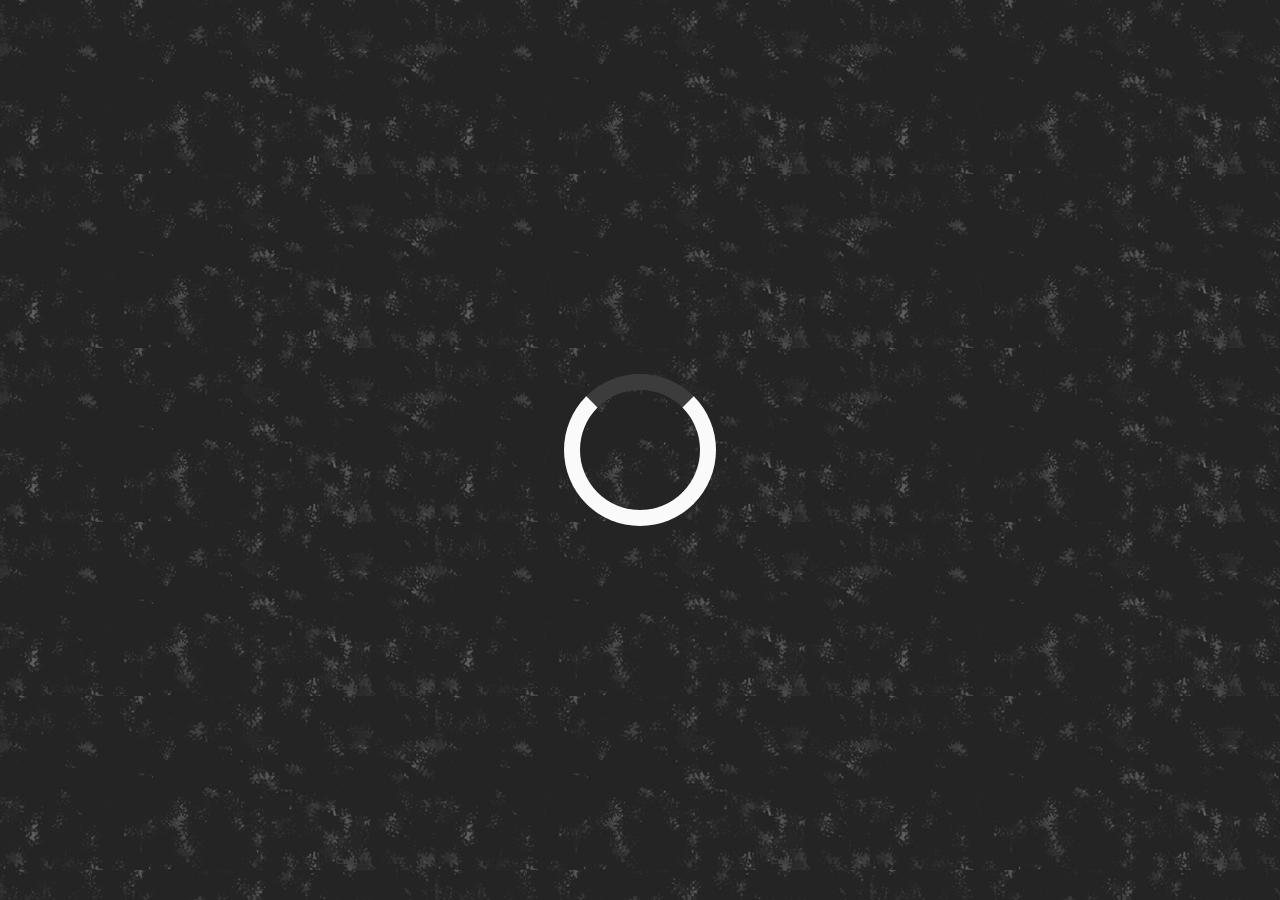
==== pages/about/about.html @ f951df18 "initial commit" ====
<!DOCTYPE html>
<html lang="en">


<head>

	   <link id = "web_icon_id" rel='icon' type='image/png' href=''/>
	   <title id = "page_title_id"></title>
	  
	  <meta charset="utf-8"/>
	  <meta name="viewport" content="width=device-width, initial-scale=1"/>
	  
      <link rel="stylesheet" href="../../index.css"/>
      <link rel="stylesheet" href="../../components/footer/footer.css"/>
	  <link rel="stylesheet" href="../../components/header/header.css"/>
	  <link rel="stylesheet" href="../../components/loader/loader.css"/>
  
      <script src="../../images/imageSources.js" type="text/javascript"></script>
      <script src="../../index.js" type="text/javascript"></script>
      <script src="about.js" type="text/javascript"></script>
      <script src = "../../components/footer/footer.js"></script>
	  <script src = "../../components/header/header.js"></script>
	  <script src = "../../components/loader/loader.js"></script>
	
  
</head>

<body>
<div id = "loading_id">
    <script>
        showLoading("loading_id");
        showLoadingTime("loading_id");
     </script>
</div>
<div id = "header_id">
	<script>setupHeader(
				      "header_id",
					  "Know more about us",
					  "../../"
				 )
	</script>
</div>
<div class = "content_area">

</div>
<!--footer-->
<div id = "footer_id">
	<script>setupFooter("footer_id","../")</script>
</div>	
	
	
</body>


</html>
---- index.css ----
:root{
    --light_color: rgb(250,250,250);
    --dark_grey: rgb(60,60,60);
  	--dark_grey_accent: rgb(40,40,40);
    --light_grey: rgb(190,190,190);
    --grey: grey;
    --dark_blue: rgb(0,0,150);
    --light_blue: rgb(64, 225, 247);
}
/* customize scrol bar */
::-webkit-scrollbar {
    width: 20px;
  }
  
  /* Track */
  ::-webkit-scrollbar-track {
    box-shadow: inset 0 0 5px var(--grey); 
    border-radius: 5px;
  }
   
  /* Handle */
  ::-webkit-scrollbar-thumb {
    background: var(--dark_grey);
    border-radius: 5px;
  }
  
  /* Handle on hover */
  ::-webkit-scrollbar-thumb:hover {
    background: var(--dark_grey_accent);
  }
  
body{
    background-image: url(images/website_background.png);
    font-family: Arial, Helvetica, sans-serif;
    margin: 0;
}

.content_area{
  margin-top: 250px;
  margin-bottom: 20px;
}

.home_page{
  width:100%;
  float: left;
}

.index_body{
  background-image: url(images/home_page.png);
}

.home_page_container{
  width: 90%;
  float: left;
  margin-left: 5%;
  margin-right: 5%;
  border-radius: 10px;
  background-color: rgba(0,0,200,0.4);
  top: 1%;
  position: absolute;
}

.home_page_tabs_container{
  width: 80%;
  margin-left: 10%;
  margin-right: 10%;
  float: left;
}

.home_page_tab{
  width: 28.5%;
  height: 180px;
  float: left;
  margin: 1%;
  padding: 1%;
  cursor: pointer;
  border: 2px solid var(--dark_blue);
  border-radius: 10px;
  text-align: center;
  font-weight: 600;
  background-color: var(--light_grey);
  color: var(--dark_blue);
}

.home_page_tab:hover{
  color: var(--light_grey);
  background-color: var(--dark_blue);
  border: 2px solid var(--light_grey);
}

.home_page_tab img{
  width: 150px;
  height: 120px;
}

.home_page_heading{
  font-family: Ravie,Arial;
  width: 96%;
  padding: 2%;
  font-size: 30px;
  float: left;
  text-align: center;
}

.home_page_heading h1{
  margin-bottom: 0;
}

.home_page_subheading{
  font-family:'Comic Sans MS',Arial;
  width: 96%;
  padding: 2%;
  float: left;
  font-size:  25px;
  text-align: center;
  font-weight: 600;
}

.horizontal_line{
  width: 10%;
  height: 8px;
  margin-left: 45%;
  margin-right: 45%;
  background-color: var(--light_color);
  float: left;
}


@media screen and (max-width: 1025px) {
  .home_page_heading{
    font-size: 15px;
  }

  .home_page_subheading{
    font-size: 18px;
  }

  .home_page_tab img{
    width: 90px;
    height: 60px;
  }

  .home_page_tab{
    height: 140px;
    font-size: 15px;
  }

  .home_page_tabs_container{
    width: 90%;
    margin-left: 5%;
    margin-right: 5%;
    float: left;
  }
}

@media screen and (max-width: 770px) {
  .home_page_tabs_container{
    width: 80%;
    margin-left: 10%;
    margin-right: 10%;
  }
  .home_page_tab{
    width: 42%;
   }
}

@media screen and (max-width: 500px) {
  .home_page_tabs_container{
    width: 90%;
    margin-left: 5%;
    margin-right: 5%;
  }
  .home_page_tab{
   width: 43%;
   font-size: 13px;
  }

}
---- components/footer/footer.css ----
.footer_container{
    width: 98%;
    float: left;
    padding: 1%;
    background-image: url(../../images/website_component_bakground.png);
}

.footer_container_tabs,.footer_container_company_name{
    width: 98%;
    float: left;
    padding: 1%;
}


.footer_container_tabs h3{
    color: var(--dark_blue);
    text-align: left;
}

.footer_section{
    width: 26%;
    margin: 1%;
    border: 2px solid var(--dark_blue);
    background-color: var(--light_color);
    color: var(--dark_blue);
    border-radius: 10px;
    height: 200px;
    float: left;
    padding: 2%;
}

.footer_container_tabs_link{
    width: 98%;
    float: left;
    text-align: left;
    margin-bottom: 2%;
    margin-top: 2%;
}

.footer_container_tabs a{
    color: var(--dark_blue);
    text-decoration: none;
    font-size: 15px;
    font-weight: 600;
}

.footer_container_tabs a:hover{
    color: var(--dark_grey);
}

.subscription_box{
    border-radius: 10px;
    width: 90%;
    float: left;
    color: var(--dark_blue);
    padding: 4%;
}

.subscription_box h3,.subscription_box input,.subscription_box button{
    float: left;
    width: 98%;
    margin: 1%;
    padding-top: 2%;
    padding-bottom: 2%;
    margin-top: 2%;
    margin-bottom: 2%;
}

.subscription_box input,.subscription_box button{
    font-size: 20px;
}

.subscription_box input{
    width: 93%;
    padding: 2%;
    border: 2px solid var(--dark_blue);
}

.subscription_box button{
    border-radius: 10px;
    background-color: var(--light_color);
    border: 2px solid var(--dark_blue);
    color: var(--dark_blue);
    font-weight: 600;
}

.subscription_box button:hover{
    color: var(--dark_grey);
    background-color: var(--dark_blue);
    cursor: pointer;
}




.footer_container_company_name{
    text-align: center;
    color: var(--light_color);
}

@media screen and (max-width: 1025px) {
    
    .subscription_box{
        width: 92%;
        margin-left: 2%;
    }

    .subscription_box input,.subscription_box button{
        font-size: 15px;
    }

}

@media screen and (max-width: 769px) {
    .footer_section{
        width: 94%;
        height: auto;
    }

    
    .footer_container_tabs_link{
        text-align: center;
    }

    .footer_container_tabs h3{
        text-align: center;
    }


    .subscription_box{
        width: 85%;
        margin-left: 1%;
    }

    .subscription_box input,.subscription_box button{
        font-size: 15px;
    }
}
---- components/header/header.css ----
.header_container_empty{
    height: 100px;
	width: 100%;
	background-image: url(../../images/website_component_bakground.png);
}

.header{
    top: 0;
    position: fixed;
    width: 100%;
}

.header_container{
    width: 96%;
	margin: 1%;
    margin-top: 0;
	padding: 1%;
    display: flex;
	justify-content: center;
	align-items: center;
	text-align: center;
}

.header_container_outer,.header_container_inner{
    padding: 1%;
	background-color: var(--darker_blue);
	background-image: url(../../images/website_component_bakground.png);
	color: var(--light_color);
	border-radius: 10px;
	width: 50%;
}

.header_container_outer{
    margin-top: 10px;
}

.header_container_inner{
    margin: 1%;
	padding: 1%;
	width: 96%;
	border-radius: 10px;
	border: 2px solid var(--light_color);
   }

.header_container_inner h2{
    font-family: Ravie,Arial;
}

.header_container span{
    width: 30px;
	height: 30px;
	font-size: 20px;
}


.header_container_inner img{
    width: 70px;
    height: 60px;
    margin: 1%;
    cursor: pointer;
}


@media screen and (max-width: 1025px) {
    .header_container_outer{
        width: 60%;
    }

    .header_container span{
        font-size: 15px;
    }

    .header_container h2{
        font-size: 18px;
    }

}

@media screen and (max-width: 700px) {
    .header_container_outer{
        width: 90%;
    }

    .header_container_inner img{
        width: 50px;
        height: 40px;
    }

}
---- components/loader/loader.css ----
#loading_overlay{
    top: 0;
    bottom: 0;
    right: 0;
    left: 0;
    background-image: url(../../images/website_component_bakground.png);
    z-index: 15;
    position: fixed;
}
.loading_section {
    position: absolute;
    left: 50%;
    top: 50%;
    z-index: 15;
    width: 120px;
    height: 120px;
    margin: -76px 0 0 -76px;
    border: 16px solid var(--light_color);
    border-radius: 50%;
    border-top: 16px solid var(--dark_grey);
    -webkit-animation: spin 2s linear infinite;
    animation: spin 2s linear infinite;
  }
  
  @-webkit-keyframes spin {
    0% { -webkit-transform: rotate(0deg); }
    100% { -webkit-transform: rotate(360deg); }
  }
  
  @keyframes spin {
    0% { transform: rotate(0deg); }
    100% { transform: rotate(360deg); }
  }
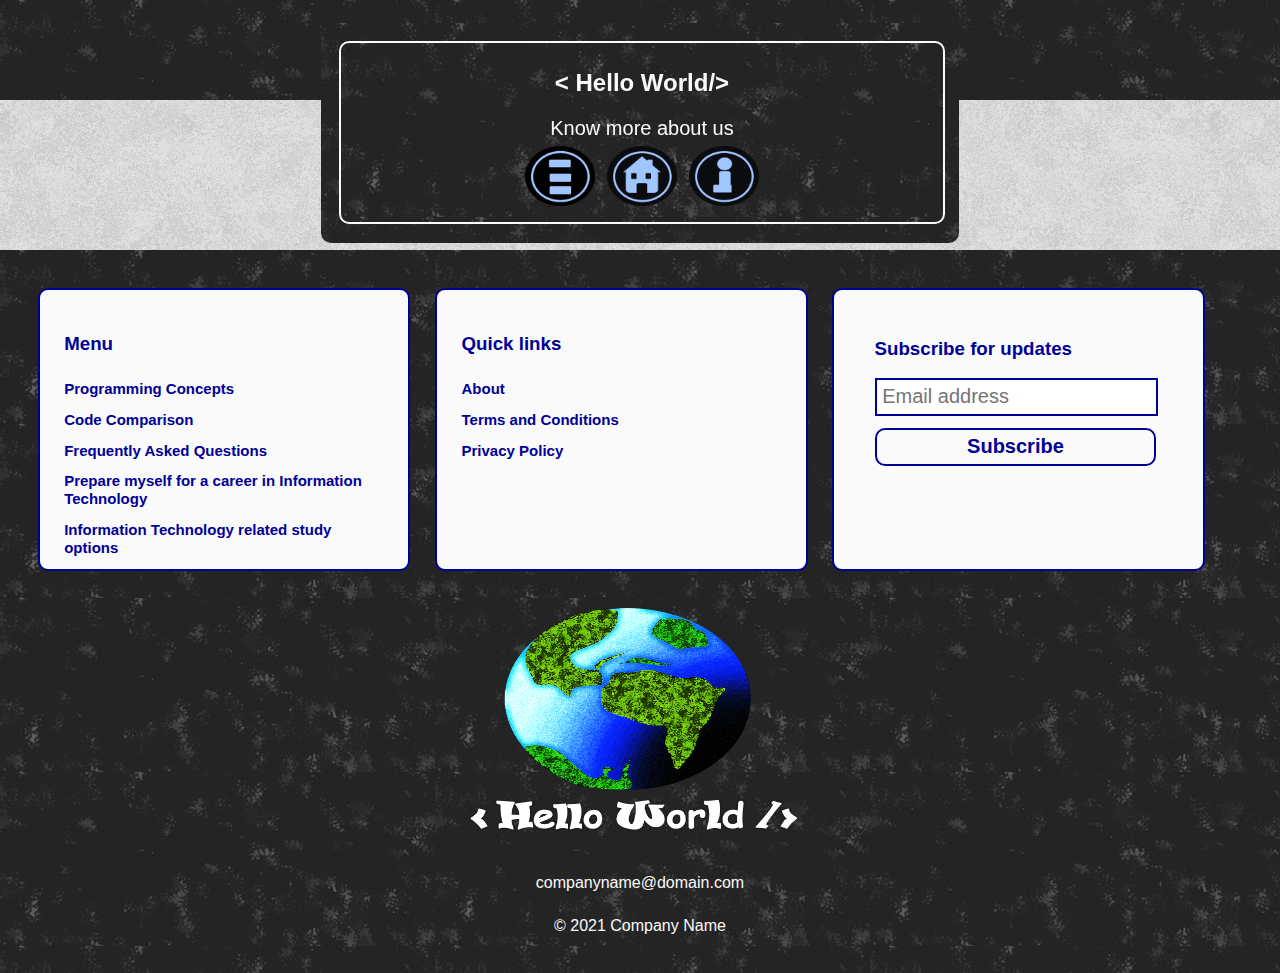
==== commit cb1b7231: "code refactored" ====
--- a/pages/about/about.html
+++ b/pages/about/about.html
@@ -13,25 +13,20 @@
       <link rel="stylesheet" href="../../index.css"/>
       <link rel="stylesheet" href="../../components/footer/footer.css"/>
 	  <link rel="stylesheet" href="../../components/header/header.css"/>
-	  <link rel="stylesheet" href="../../components/loader/loader.css"/>
+	  <link rel="stylesheet" href="../../components/navigation/navigation.css"/>
   
       <script src="../../images/imageSources.js" type="text/javascript"></script>
       <script src="../../index.js" type="text/javascript"></script>
       <script src="about.js" type="text/javascript"></script>
       <script src = "../../components/footer/footer.js"></script>
 	  <script src = "../../components/header/header.js"></script>
-	  <script src = "../../components/loader/loader.js"></script>
+	  <script src = "../../components/navigation/navigation.js"></script>
 	
   
 </head>
 
 <body>
-<div id = "loading_id">
-    <script>
-        showLoading("loading_id");
-        showLoadingTime("loading_id");
-     </script>
-</div>
+
 <div id = "header_id">
 	<script>setupHeader(
 				      "header_id",
@@ -40,6 +35,13 @@
 				 )
 	</script>
 </div>
+
+<div id = "navigation_id">
+	<script>
+		openNavigation("navigation_id")
+	</script>
+</div>
+
 <div class = "content_area">
 
 </div>
--- a/index.css
+++ b/index.css
@@ -45,19 +45,16 @@
   float: left;
 }
 
-.index_body{
-  background-image: url(images/home_page.png);
-}
 
 .home_page_container{
   width: 90%;
   float: left;
+  margin: 2%;
   margin-left: 5%;
   margin-right: 5%;
   border-radius: 10px;
-  background-color: rgba(0,0,200,0.4);
+  background-image: url(images/website_component_bakground.png);
   top: 1%;
-  position: absolute;
 }
 
 .home_page_tabs_container{
@@ -78,7 +75,7 @@
   border-radius: 10px;
   text-align: center;
   font-weight: 600;
-  background-color: var(--light_grey);
+  background-color: var(--light_grey); 
   color: var(--dark_blue);
 }
 
@@ -100,10 +97,16 @@
   font-size: 30px;
   float: left;
   text-align: center;
+  color: var(--light_color);
 }
 
 .home_page_heading h1{
   margin-bottom: 0;
+}
+
+.home_page_heading img{
+  width: 500px;
+  height: 350px;
 }
 
 .home_page_subheading{
@@ -114,6 +117,7 @@
   font-size:  25px;
   text-align: center;
   font-weight: 600;
+  color: var(--light_color);
 }
 
 .horizontal_line{
@@ -125,6 +129,32 @@
   float: left;
 }
 
+.home_page_count{
+  width: 96%;
+  padding: 2%;
+  float: left;
+  font-weight: 600;
+  color: var(--light_color);
+}
+
+.home_page_count_container{
+  float: left;
+  width: 20%;
+}
+
+.home_page_count_container_section_value{
+  width: 100%;
+  float: left;
+  text-align: left;
+  font-size: 20px;
+}
+
+.home_page_count_container_section{
+  width: 100%;
+  float: left;
+  font-size: 15px;
+}
+
 
 @media screen and (max-width: 1025px) {
   .home_page_heading{
@@ -151,6 +181,25 @@
     margin-right: 5%;
     float: left;
   }
+
+  .home_page_count_container{
+    float: left;
+    width: 48%;
+    margin-bottom: 2%;
+  }
+
+  .home_page_count_container_section_value{
+    font-size: 20px;
+  }
+  
+  .home_page_count_container_section{
+    font-size: 15px;
+  }
+
+  .home_page_heading img{
+    width: 400px;
+    height: 250px;
+  }
 }
 
 @media screen and (max-width: 770px) {
@@ -170,9 +219,31 @@
     margin-left: 5%;
     margin-right: 5%;
   }
+
   .home_page_tab{
    width: 43%;
    font-size: 13px;
   }
 
-}
+  .home_page_count_container{
+    width: 98%;
+  }
+
+  .home_page_count_container_section,.home_page_count_container_section_value{
+    text-align: center;
+  }
+
+  .home_page_heading img{
+    width: 300px;
+    height: 200px;
+  }
+
+
+}
+
+@media screen and (max-width: 320px) {
+  .home_page_heading img{
+    width: 200px;
+    height: 150px;
+  }
+}--- a/components/footer/footer.css
+++ b/components/footer/footer.css
@@ -9,6 +9,11 @@
     width: 98%;
     float: left;
     padding: 1%;
+}
+
+.footer_container_company_name img{
+    width: 400px;
+    height: 250px;
 }
 
 
@@ -24,7 +29,7 @@
     background-color: var(--light_color);
     color: var(--dark_blue);
     border-radius: 10px;
-    height: 200px;
+    height: 230px;
     float: left;
     padding: 2%;
 }
@@ -85,7 +90,7 @@
 }
 
 .subscription_box button:hover{
-    color: var(--dark_grey);
+    color: var(--light_color);
     background-color: var(--dark_blue);
     cursor: pointer;
 }
@@ -108,6 +113,12 @@
     .subscription_box input,.subscription_box button{
         font-size: 15px;
     }
+
+    .footer_section{
+        height: 250px;
+    }
+
+    
 
 }
 
@@ -135,4 +146,16 @@
     .subscription_box input,.subscription_box button{
         font-size: 15px;
     }
+
+    .footer_container_company_name img{
+        width: 250px;
+        height: 150px;
+    }
+}
+
+@media screen and (max-width: 300px) {
+    .footer_container_company_name img{
+        width: 120px;
+        height: 90px;
+    }
 }--- a/components/navigation/navigation.css
+++ b/components/navigation/navigation.css
@@ -0,0 +1,74 @@
+.navigation_container{
+    width: 30%;
+    left: 0;
+    top: 0;
+    z-index: 1;
+    position: fixed;
+    float: left;
+    height: 100vh;
+    background-image: url(../../images/website_background.png);
+    opacity: 0.95;
+    font-weight: 600;
+}
+
+#navigation_id{
+    display: none;
+}
+
+.navigation_container_header{
+    float: left;
+    width: 96%;
+    padding: 2%;
+    background-color: var(--dark_grey);
+    color: var(--light_color);
+    height: 5vh;
+}
+
+.navigation_container_header h2{
+    float: left;
+    width: 80%;
+    text-align: center;
+    margin: 0;
+}
+
+.navigation_container_header span:hover{
+    cursor: pointer;
+    color: var(--light_blue);
+}
+
+.navigation_container_header span{
+    float: left;
+    width: 20%;
+    text-align: center;
+    margin-top: 1%;
+    font-size: 20px;
+    font-weight: 600;
+}
+
+.navigation_container_header_tab_container{
+    width: 100%;
+    float: left;
+    height: 95vh;
+    overflow-y: scroll;
+}
+
+.navigation_container_header_tab{
+    width: 96%;
+    padding: 2%;
+    border-bottom: 1px solid var(--light_color);
+    font-size: 18px;
+    color: var(--dark_blue);
+}
+
+.navigation_container_header_tab:hover{
+    background-image: url(../../images/website_component_bakground.png);
+    color: var(--light_color);
+    cursor: pointer;
+}
+
+@media screen and (max-width: 769px) {
+    .navigation_container{
+        width: 100%;
+    }
+
+}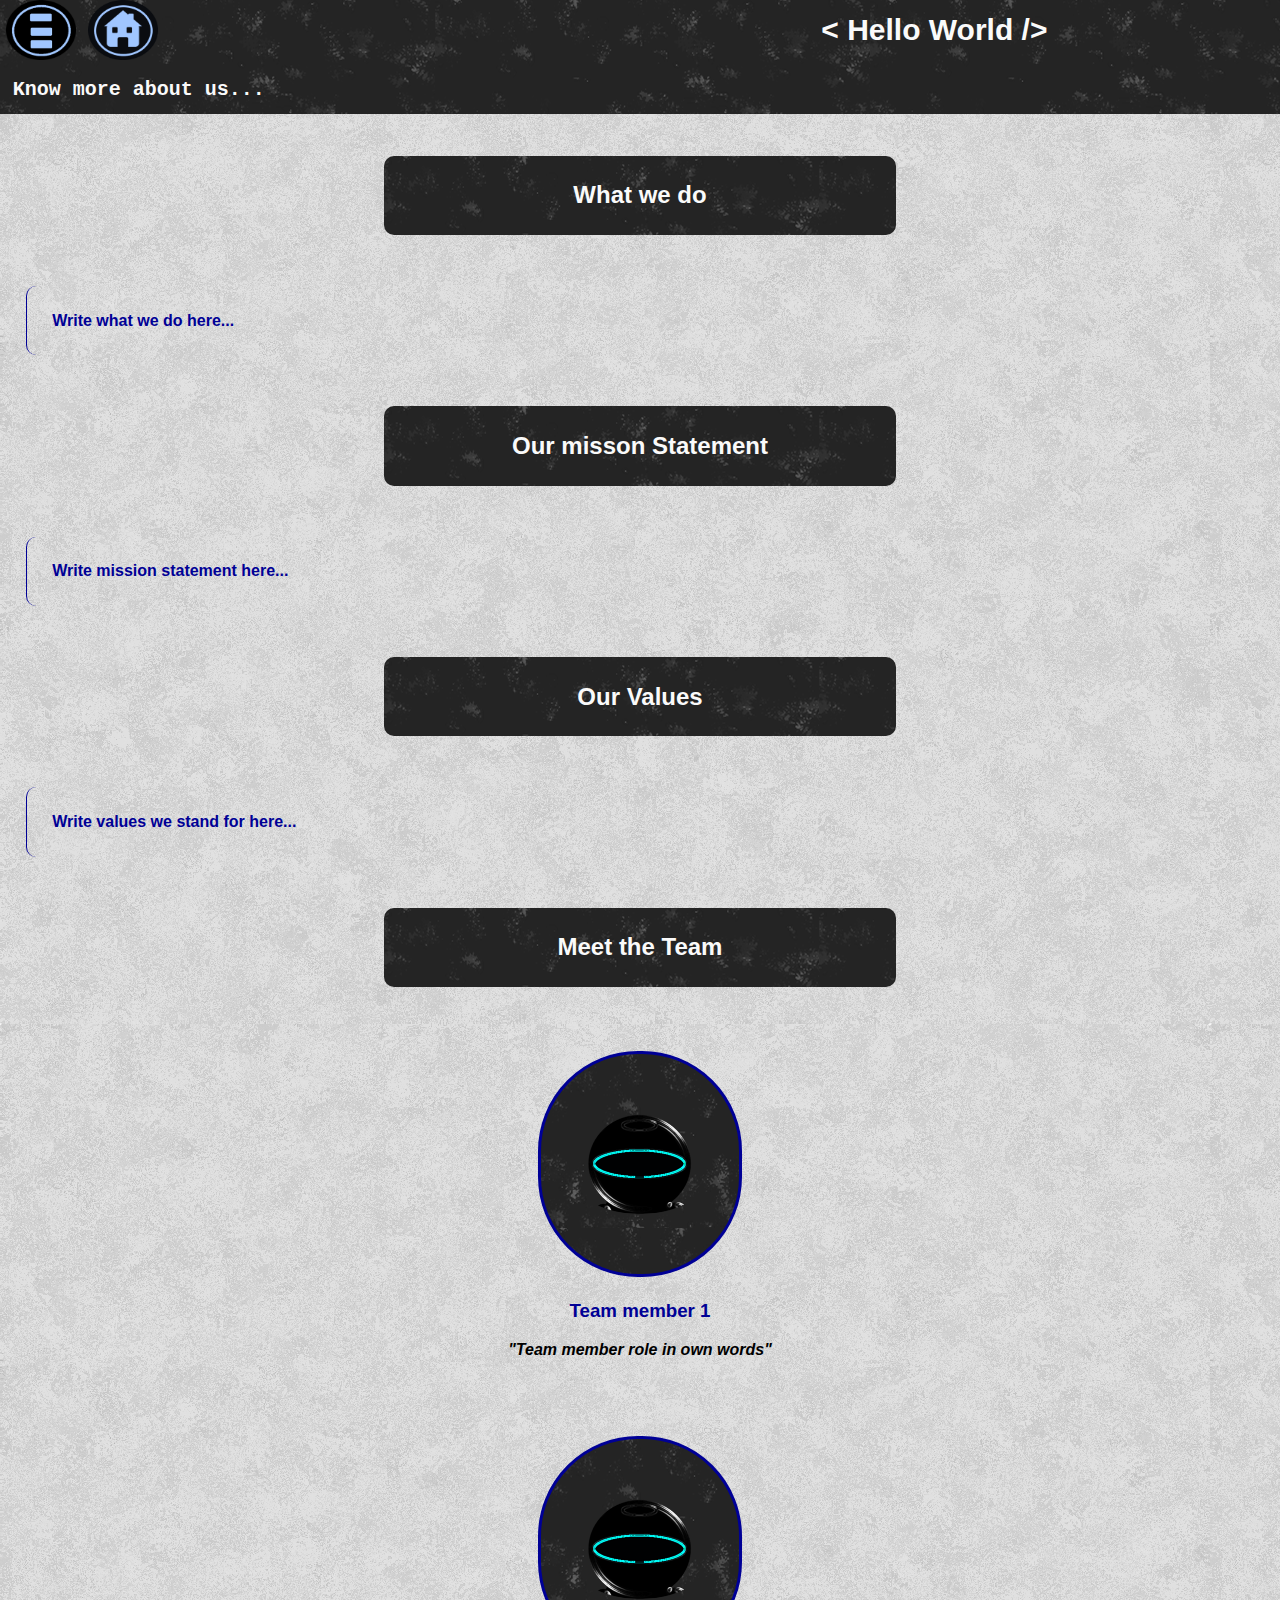
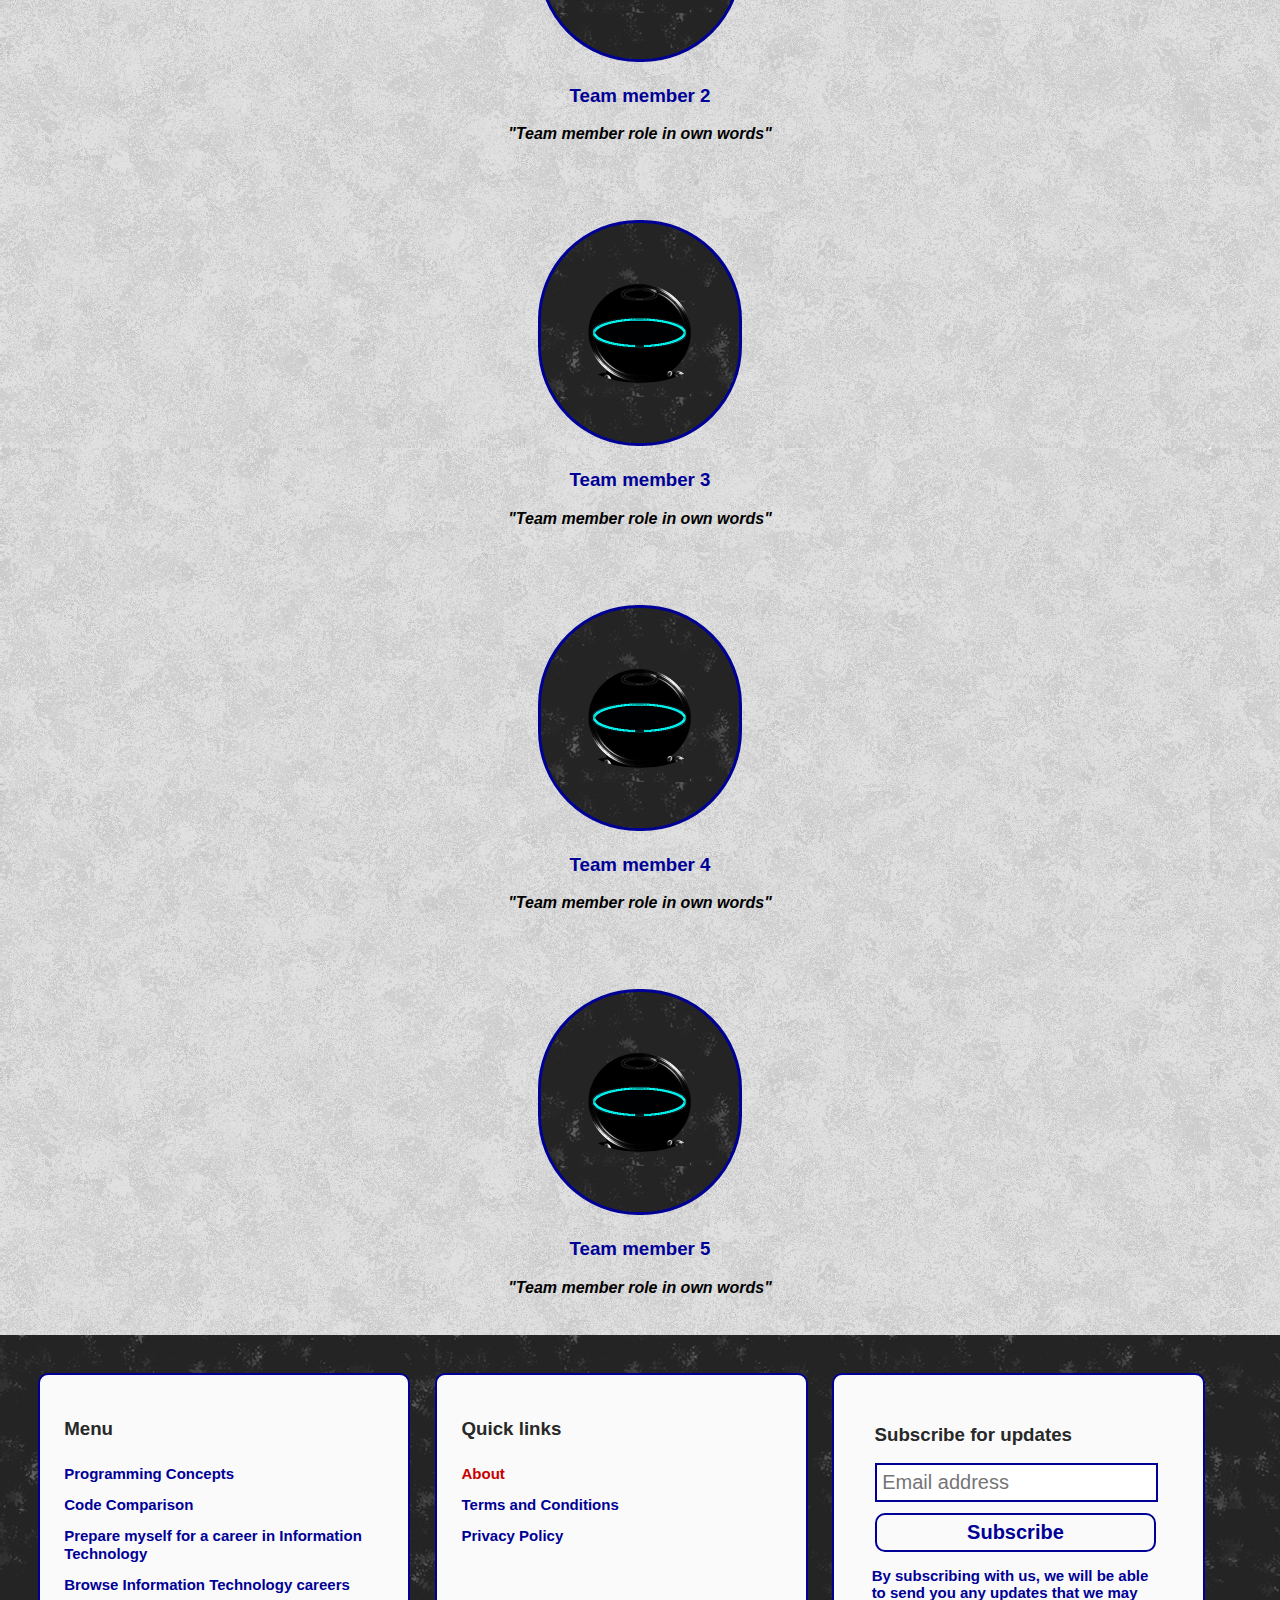
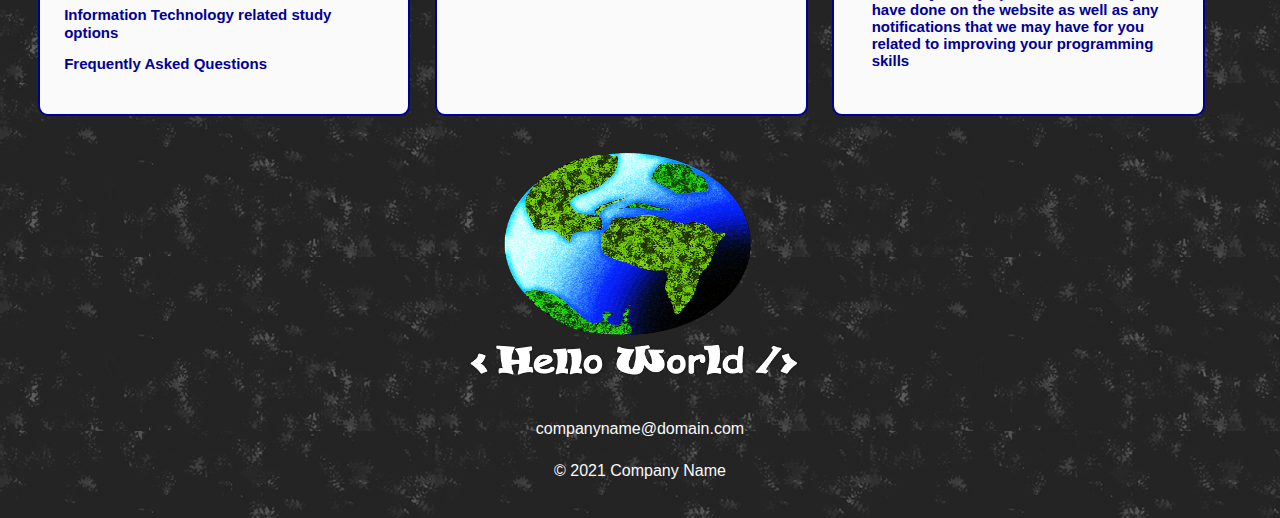
==== commit 0cbd6db8: "Created programming concept page and home page" ====
--- a/pages/about/about.html
+++ b/pages/about/about.html
@@ -14,6 +14,7 @@
       <link rel="stylesheet" href="../../components/footer/footer.css"/>
 	  <link rel="stylesheet" href="../../components/header/header.css"/>
 	  <link rel="stylesheet" href="../../components/navigation/navigation.css"/>
+	  <link rel="stylesheet" href="about.css"/>
   
       <script src="../../images/imageSources.js" type="text/javascript"></script>
       <script src="../../index.js" type="text/javascript"></script>
@@ -38,16 +39,65 @@
 
 <div id = "navigation_id">
 	<script>
-		openNavigation("navigation_id")
+			openNavigation(
+				"navigation_id",
+				page_setup_parameters[page_index.about].tab_id
+		)
 	</script>
 </div>
 
 <div class = "content_area">
 
+	<h2>What we do</h2>
+	<p>Write what we do here...</p>
+
+	<h2>Our misson Statement</h2>
+	<p>Write mission statement here...</p>
+
+	<h2>Our Values</h2>
+	<p>Write values we stand for here...</p>
+
+	<h2>Meet the Team</h2>
+	
+		<div class = "team_container">
+			<img src = "../../images/profile_img.png"/>
+			<h3>Team member 1</h3>
+			<span>"Team member role in own words"</span>
+		</div>
+
+		<div class = "team_container">
+			<img src = "../../images/profile_img.png"/>
+			<h3>Team member 2</h3>
+			<span>"Team member role in own words"</span>
+		</div>
+
+		<div class = "team_container">
+			<img src = "../../images/profile_img.png"/>
+			<h3>Team member 3</h3>
+			<span>"Team member role in own words"</span>
+		</div>
+
+		<div class = "team_container">
+			<img src = "../../images/profile_img.png"/>
+			<h3>Team member 4</h3>
+			<span>"Team member role in own words"</span>
+		</div>
+
+		<div class = "team_container">
+			<img src = "../../images/profile_img.png"/>
+			<h3>Team member 5</h3>
+			<span>"Team member role in own words"</span>
+		</div>
+	
 </div>
 <!--footer-->
 <div id = "footer_id">
-	<script>setupFooter("footer_id","../")</script>
+	<script>
+		setupFooter(
+				"footer_id",
+				 page_setup_parameters[page_index.about].tab_id
+			)
+	</script>
 </div>	
 	
 	
--- a/index.css
+++ b/index.css
@@ -6,6 +6,7 @@
     --grey: grey;
     --dark_blue: rgb(0,0,150);
     --light_blue: rgb(64, 225, 247);
+    --red: rgb(200,0,0);
 }
 /* customize scrol bar */
 ::-webkit-scrollbar {
@@ -36,8 +37,34 @@
 }
 
 .content_area{
-  margin-top: 250px;
+  margin-top: 130px;
   margin-bottom: 20px;
+}
+
+.content_area h2,.content_area p{
+  margin: 2%;
+  font-weight: 600;
+  color: var(--light_color);
+}
+
+.content_area p{
+  color: var(--dark_blue);
+  padding: 2%;
+  border-radius: 10px;
+  border-left: 1px solid var(--dark_blue);
+  float: left;
+}
+
+.content_area h2{
+  background-image: url(images/website_component_bakground.png);
+  border-radius: 10px;
+  width: 40vw;
+  text-align: center;
+  padding-top: 2%;
+  padding-bottom: 2%;
+  margin-left: 30vw;
+  margin-right: 30vw;
+  float: left;
 }
 
 .home_page{
@@ -200,6 +227,10 @@
     width: 400px;
     height: 250px;
   }
+
+  .content_area{
+    margin-top: 120px;
+  }
 }
 
 @media screen and (max-width: 770px) {
@@ -211,6 +242,23 @@
   .home_page_tab{
     width: 42%;
    }
+   .content_area h2,.content_area p{
+    font-size: 15px;
+  }
+
+  .content_area p{
+    margin-bottom: 30px;
+  }
+
+  .content_area h2{
+    width: 96%;
+    margin-left: 1%;
+    margin-right: 1%;
+  }
+
+
+
+  
 }
 
 @media screen and (max-width: 500px) {
@@ -239,6 +287,7 @@
   }
 
 
+
 }
 
 @media screen and (max-width: 320px) {
--- a/components/footer/footer.css
+++ b/components/footer/footer.css
@@ -29,9 +29,13 @@
     background-color: var(--light_color);
     color: var(--dark_blue);
     border-radius: 10px;
-    height: 230px;
+    height: 290px;
     float: left;
     padding: 2%;
+}
+
+.footer_section h3{
+    color: var(--dark_grey_accent);
 }
 
 .footer_container_tabs_link{
@@ -59,6 +63,13 @@
     float: left;
     color: var(--dark_blue);
     padding: 4%;
+}
+
+.subscription_box p{
+    font-weight: 600;
+    font-size: 15px;
+    margin-top: 10px;
+    float: left;
 }
 
 .subscription_box h3,.subscription_box input,.subscription_box button{
@@ -115,7 +126,7 @@
     }
 
     .footer_section{
-        height: 250px;
+        height: 300px;
     }
 
     
--- a/components/header/header.css
+++ b/components/header/header.css
@@ -1,14 +1,46 @@
 .header_container_empty{
-    height: 100px;
+    height: auto;
 	width: 100%;
-	background-image: url(../../images/website_component_bakground.png);
+	margin-top: 0;
+    text-align: center;
+    float: left;
+    
 }
+
+.header_container_empty h3{
+    margin: 0;
+    padding: 1%;
+    font-family: Ravie,Arial;
+    color: var(--light_color);
+    width: 48%;
+    float: left;
+    font-size: 30px;
+}
+
+.header_container_empty_img{
+    width: 48%;
+    float: left;
+    text-align: left;
+}
+
 
 .header{
     top: 0;
     position: fixed;
     width: 100%;
+    background-image: url(../../images/website_component_bakground.png);
+    z-index: 20;
 }
+
+.subheader{
+    width: 96%;
+    float: left;
+    font-size: 20px;
+    margin: 1%;
+    font-weight: 600;
+    color: var(--light_color);
+}
+
 
 .header_container{
     width: 96%;
@@ -53,11 +85,12 @@
 }
 
 
-.header_container_inner img{
+.header_container_empty img{
     width: 70px;
     height: 60px;
-    margin: 1%;
     cursor: pointer;
+    margin-left: 1%;
+    margin-right: 1%;
 }
 
 
@@ -70,7 +103,11 @@
         font-size: 15px;
     }
 
-    .header_container h2{
+    .header_container_empty h3{
+        font-size: 25px;
+    }
+
+    .subheader{
         font-size: 18px;
     }
 
@@ -81,9 +118,17 @@
         width: 90%;
     }
 
-    .header_container_inner img{
+    .header_container_empty img{
         width: 50px;
         height: 40px;
     }
 
+    .subheader{
+        font-size: 15px;
+    }
+
+    .header_container_empty h3{
+        font-size: 15px;
+    }
+
 }--- a/components/navigation/navigation.css
+++ b/components/navigation/navigation.css
@@ -2,7 +2,7 @@
     width: 30%;
     left: 0;
     top: 0;
-    z-index: 1;
+    z-index: 30;
     position: fixed;
     float: left;
     height: 100vh;
@@ -66,6 +66,13 @@
     cursor: pointer;
 }
 
+@media screen and (max-width: 1025px) {
+    .navigation_container{
+        width: 50%;
+    }
+
+}
+
 @media screen and (max-width: 769px) {
     .navigation_container{
         width: 100%;
--- a/pages/about/about.css
+++ b/pages/about/about.css
@@ -0,0 +1,31 @@
+.team_container{
+    width: 94%;
+    float: left;
+    margin: 2%;
+    padding: 1%;
+    text-align: center;
+}
+
+.team_container img{
+    width: 150px;
+    height: 100px;
+    padding: 2%;
+    border-radius: 100px;
+    padding-bottom: 5%;
+    padding-top: 5%;
+    border: 3px solid var(--dark_blue);
+    background-image: url(../../images/website_component_bakground.png);
+}
+
+.team_container span{
+    width: 100%;
+    float: left;
+    font-weight: 600;
+    font-style: italic;
+}
+
+.team_container h3{
+    width: 100%;
+    float: left;
+    color: var(--dark_blue);
+}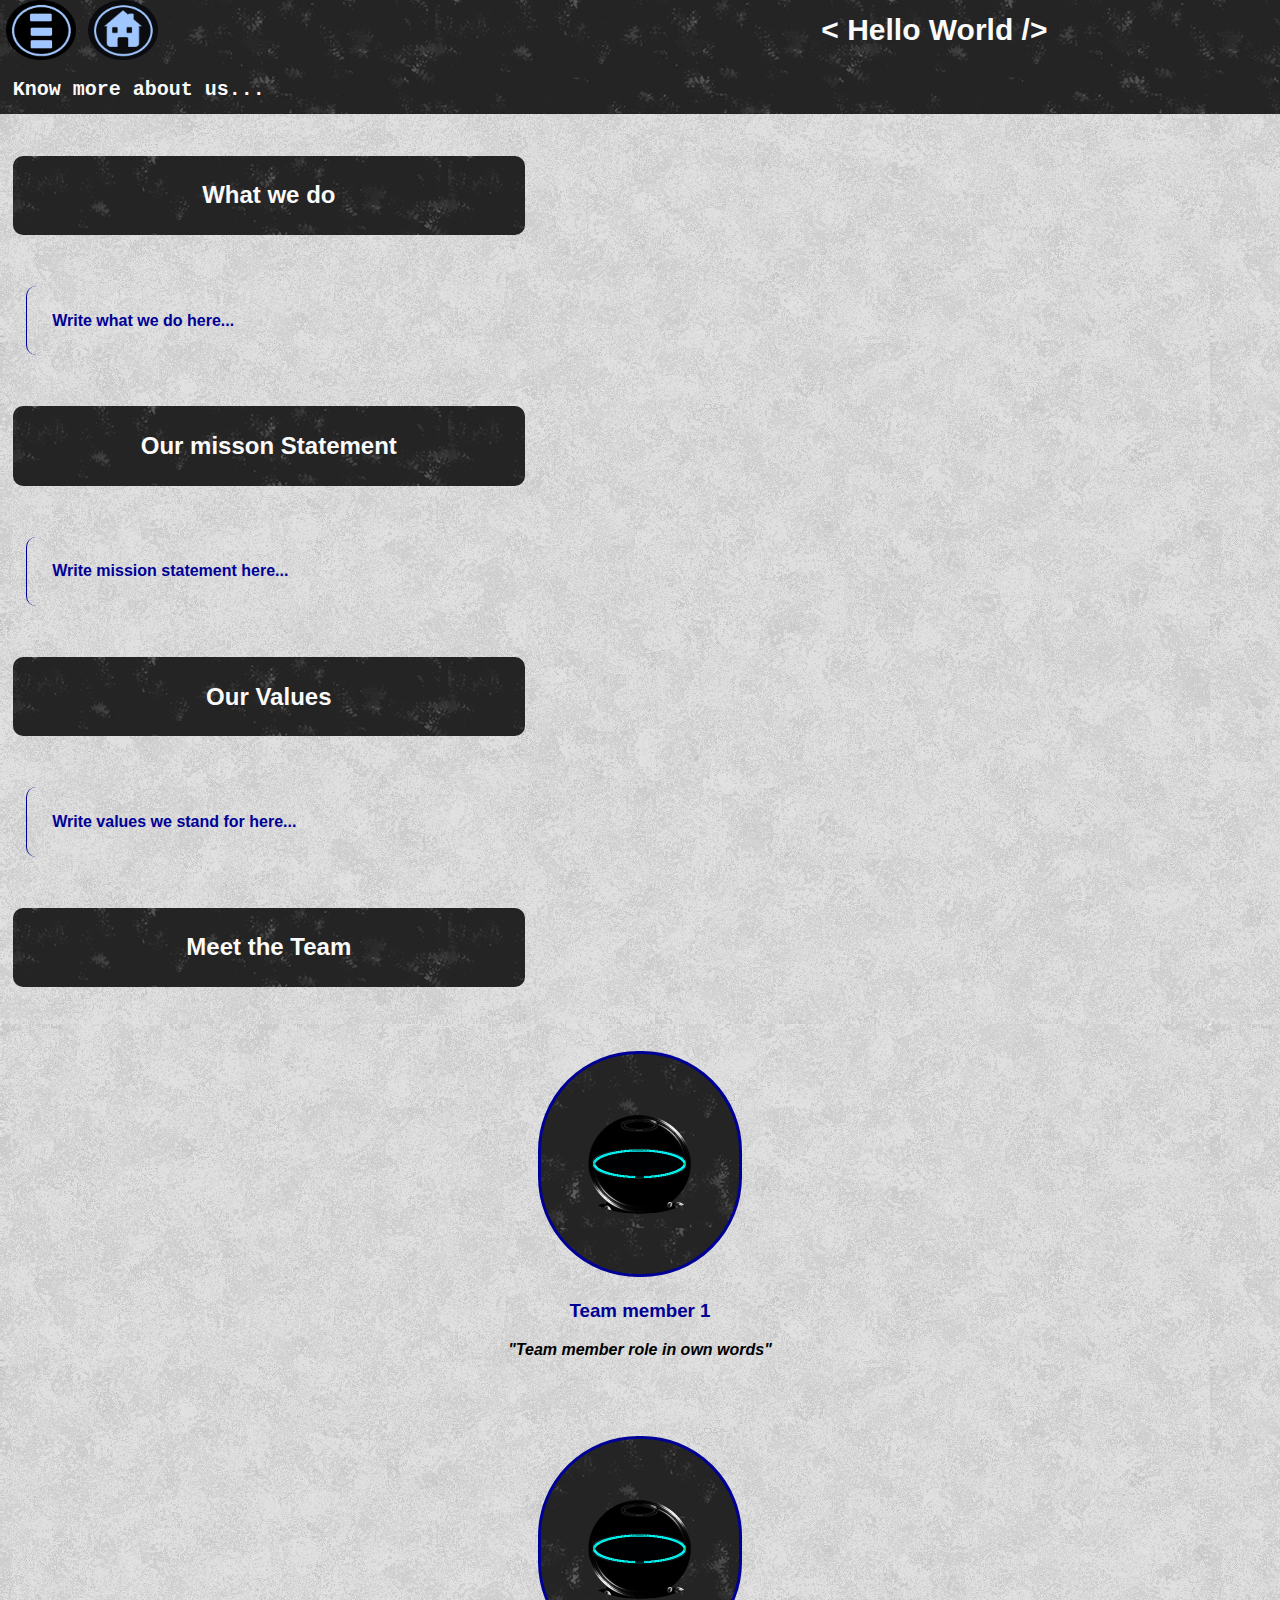
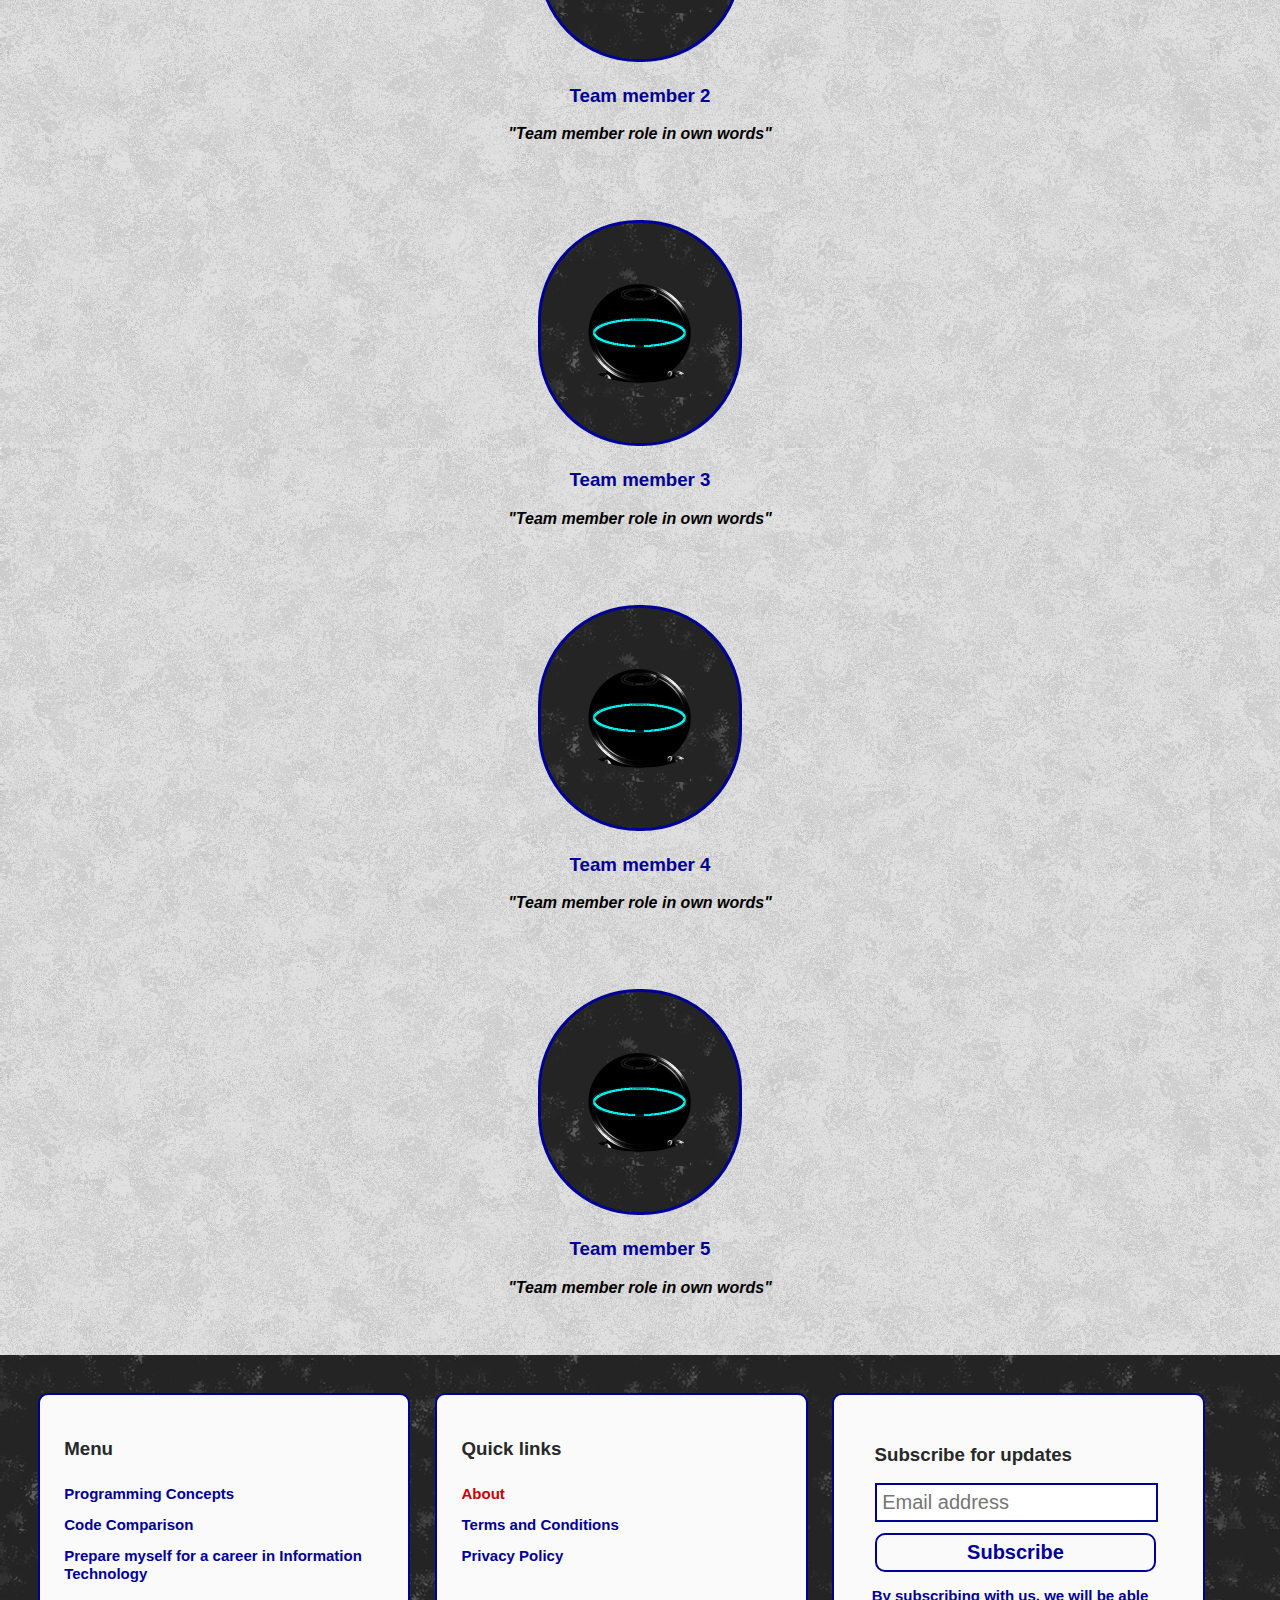
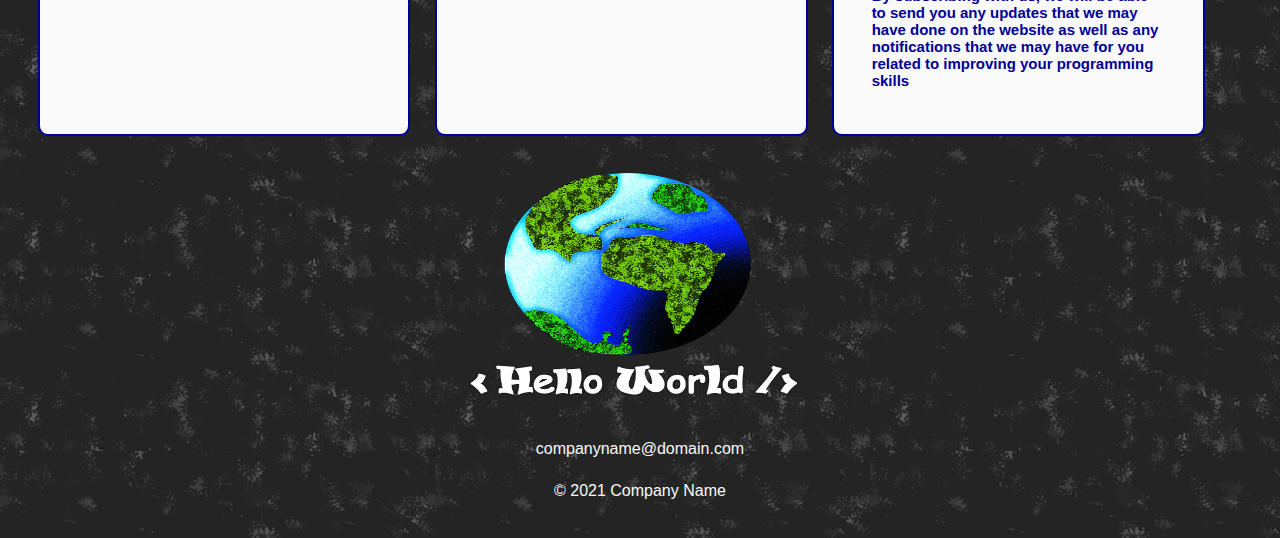
==== commit a5ed917f: "Create code comparison page" ====
--- a/pages/about/about.html
+++ b/pages/about/about.html
@@ -46,7 +46,7 @@
 	</script>
 </div>
 
-<div class = "content_area">
+<div onclick=" navigation_modal('close','navigation_id')" class = "content_area">
 
 	<h2>What we do</h2>
 	<p>Write what we do here...</p>
--- a/index.css
+++ b/index.css
@@ -39,6 +39,8 @@
 .content_area{
   margin-top: 130px;
   margin-bottom: 20px;
+  width: 100%;
+  float: left;
 }
 
 .content_area h2,.content_area p{
@@ -62,8 +64,8 @@
   text-align: center;
   padding-top: 2%;
   padding-bottom: 2%;
-  margin-left: 30vw;
-  margin-right: 30vw;
+  margin-left: 1vw;
+  margin-right: 54vw;
   float: left;
 }
 
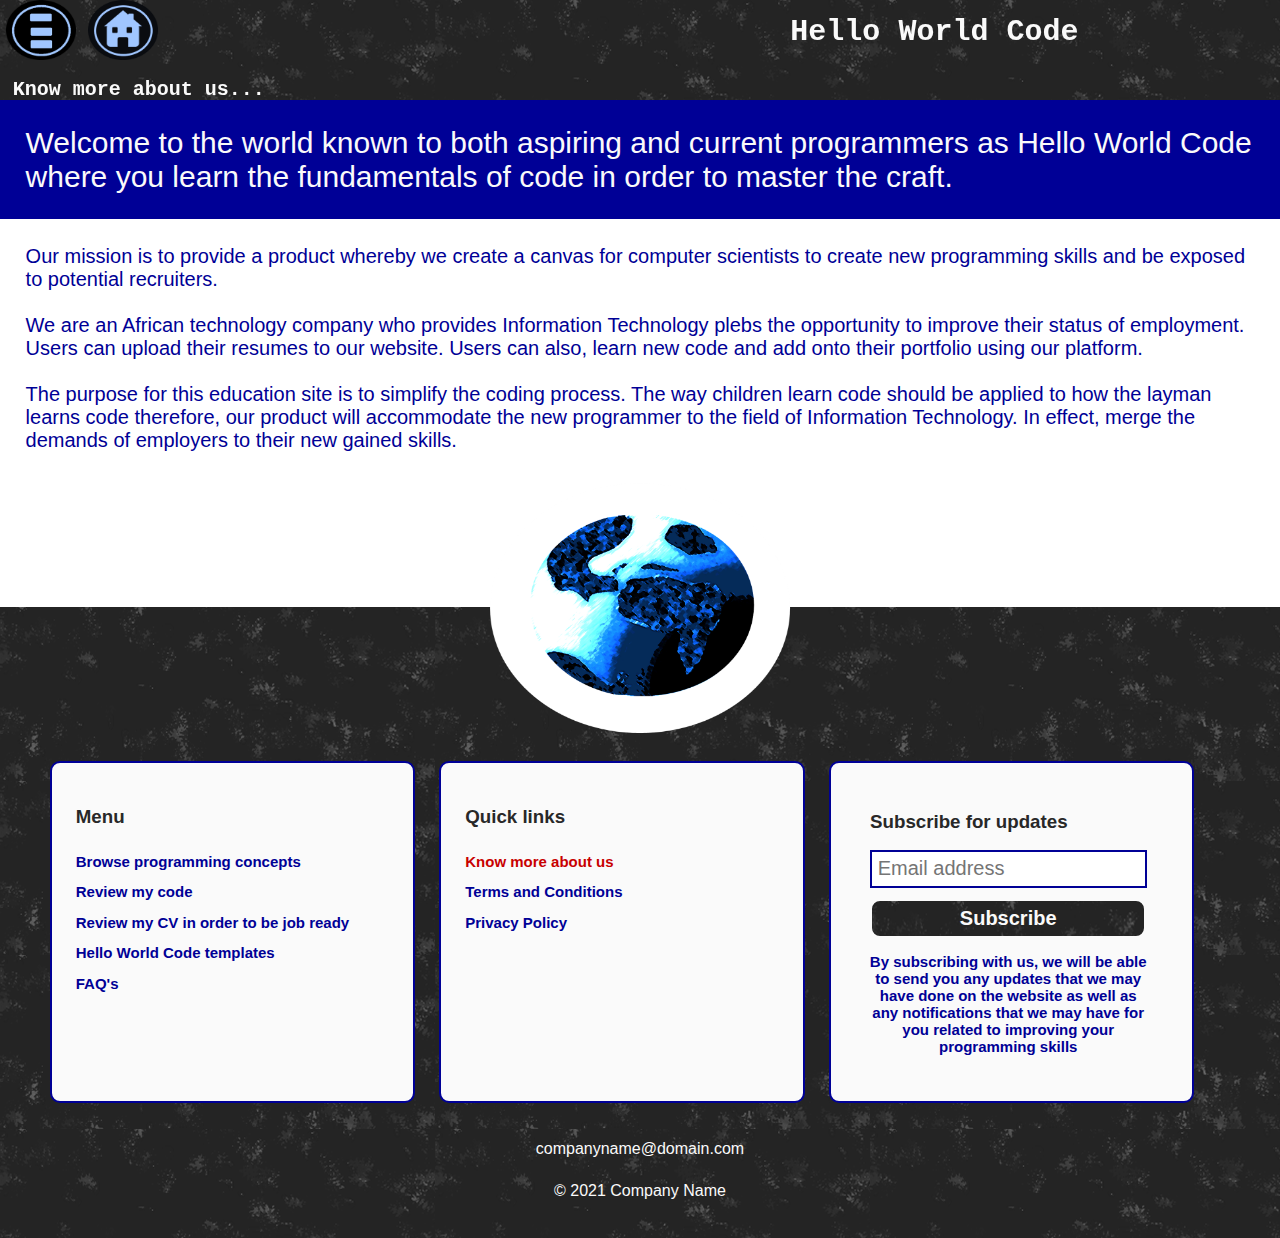
==== commit 8fa9060a: "Udated home page and added new pages" ====
--- a/pages/about/about.html
+++ b/pages/about/about.html
@@ -31,7 +31,7 @@
 <div id = "header_id">
 	<script>setupHeader(
 				      "header_id",
-					  "Know more about us",
+					  page_setup_parameters[page_index.about].page_name,
 					  "../../"
 				 )
 	</script>
@@ -47,47 +47,17 @@
 </div>
 
 <div onclick=" navigation_modal('close','navigation_id')" class = "content_area">
+	<div class = "about_us_header">
+		Welcome to the world known to both aspiring and current programmers as Hello World Code where you learn the fundamentals of code in order to master the craft. 
+	</div>
 
-	<h2>What we do</h2>
-	<p>Write what we do here...</p>
+	<div class = "about_us_section">
+		Our mission is to provide a product whereby we create a canvas for computer scientists to create new programming skills and be exposed to potential recruiters.</br></br>
+		We are an African technology company who provides Information Technology plebs the opportunity to improve their status of employment. Users can upload their resumes to our website. Users can also, learn new code and add onto their portfolio using our platform.</br></br>
+		The purpose for this education site is to simplify the coding process. The way children learn code should be applied to how the layman learns code therefore, our product will accommodate the new programmer to the field of Information Technology.  In effect, merge the demands of employers to their new gained skills.
 
-	<h2>Our misson Statement</h2>
-	<p>Write mission statement here...</p>
+	</div>
 
-	<h2>Our Values</h2>
-	<p>Write values we stand for here...</p>
-
-	<h2>Meet the Team</h2>
-	
-		<div class = "team_container">
-			<img src = "../../images/profile_img.png"/>
-			<h3>Team member 1</h3>
-			<span>"Team member role in own words"</span>
-		</div>
-
-		<div class = "team_container">
-			<img src = "../../images/profile_img.png"/>
-			<h3>Team member 2</h3>
-			<span>"Team member role in own words"</span>
-		</div>
-
-		<div class = "team_container">
-			<img src = "../../images/profile_img.png"/>
-			<h3>Team member 3</h3>
-			<span>"Team member role in own words"</span>
-		</div>
-
-		<div class = "team_container">
-			<img src = "../../images/profile_img.png"/>
-			<h3>Team member 4</h3>
-			<span>"Team member role in own words"</span>
-		</div>
-
-		<div class = "team_container">
-			<img src = "../../images/profile_img.png"/>
-			<h3>Team member 5</h3>
-			<span>"Team member role in own words"</span>
-		</div>
 	
 </div>
 <!--footer-->
--- a/index.css
+++ b/index.css
@@ -3,10 +3,12 @@
     --dark_grey: rgb(60,60,60);
   	--dark_grey_accent: rgb(40,40,40);
     --light_grey: rgb(190,190,190);
+    --lighter_grey: rgb(220,220,220);
     --grey: grey;
     --dark_blue: rgb(0,0,150);
     --light_blue: rgb(64, 225, 247);
     --red: rgb(200,0,0);
+    --green: rgb(0,150,0);
 }
 /* customize scrol bar */
 ::-webkit-scrollbar {
@@ -31,14 +33,13 @@
   }
   
 body{
-    background-image: url(images/website_background.png);
-    font-family: Arial, Helvetica, sans-serif;
+   font-family: Arial, Helvetica, sans-serif;
     margin: 0;
 }
 
 .content_area{
   margin-top: 130px;
-  margin-bottom: 20px;
+  margin-bottom: 130px;
   width: 100%;
   float: left;
 }
@@ -74,6 +75,42 @@
   float: left;
 }
 
+.home_page_header{
+  width: 96%;
+  padding: 2%;
+  background-image: url(images/website_component_bakground.png);
+  float: left;
+  height: 290px;
+  margin-bottom: 150px;
+}
+
+.home_page_header_section{
+  width: 98%;
+  float: left;
+  margin: 1%;
+  text-align: center;
+  color: var(--light_color);
+}
+
+.home_page_header_section{
+   margin-left: 30%;
+   margin-right: 30%;
+   width: 40%;
+}
+
+.home_page_header_section h1{
+    font-size: 35px;
+}
+
+.home_page_header_section img{
+  width: 70%;
+}
+
+.home_page_header_section p{
+  font-size: 20px;
+}
+
+
 
 .home_page_container{
   width: 90%;
@@ -81,62 +118,17 @@
   margin: 2%;
   margin-left: 5%;
   margin-right: 5%;
-  border-radius: 10px;
-  background-image: url(images/website_component_bakground.png);
   top: 1%;
 }
 
 .home_page_tabs_container{
-  width: 80%;
-  margin-left: 10%;
-  margin-right: 10%;
-  float: left;
-}
-
-.home_page_tab{
-  width: 28.5%;
-  height: 180px;
-  float: left;
-  margin: 1%;
-  padding: 1%;
-  cursor: pointer;
-  border: 2px solid var(--dark_blue);
-  border-radius: 10px;
-  text-align: center;
-  font-weight: 600;
-  background-color: var(--light_grey); 
-  color: var(--dark_blue);
-}
-
-.home_page_tab:hover{
-  color: var(--light_grey);
-  background-color: var(--dark_blue);
-  border: 2px solid var(--light_grey);
-}
-
-.home_page_tab img{
-  width: 150px;
-  height: 120px;
-}
-
-.home_page_heading{
-  font-family: Ravie,Arial;
-  width: 96%;
-  padding: 2%;
-  font-size: 30px;
-  float: left;
-  text-align: center;
-  color: var(--light_color);
-}
-
-.home_page_heading h1{
-  margin-bottom: 0;
-}
-
-.home_page_heading img{
-  width: 500px;
-  height: 350px;
-}
+  width: 96%;
+  margin-left: 2%;
+  margin-right: 2%;
+  float: left;
+}
+
+
 
 .home_page_subheading{
   font-family:'Comic Sans MS',Arial;
@@ -149,86 +141,40 @@
   color: var(--light_color);
 }
 
-.horizontal_line{
-  width: 10%;
-  height: 8px;
-  margin-left: 45%;
-  margin-right: 45%;
-  background-color: var(--light_color);
-  float: left;
-}
 
 .home_page_count{
   width: 96%;
   padding: 2%;
   float: left;
   font-weight: 600;
-  color: var(--light_color);
-}
-
-.home_page_count_container{
-  float: left;
-  width: 20%;
-}
-
-.home_page_count_container_section_value{
-  width: 100%;
-  float: left;
-  text-align: left;
+  color: var(--dark_blue);
+}
+
+
+.home_page_header_section{
+  color: var(--light_color);
   font-size: 20px;
 }
 
-.home_page_count_container_section{
-  width: 100%;
-  float: left;
-  font-size: 15px;
-}
-
 
 @media screen and (max-width: 1025px) {
-  .home_page_heading{
-    font-size: 15px;
-  }
-
+  .home_page_container{
+    width: 96%;
+    margin-left: 2%;
+    margin-right: 2%;
+  }
+  
   .home_page_subheading{
     font-size: 18px;
   }
 
-  .home_page_tab img{
-    width: 90px;
-    height: 60px;
-  }
-
-  .home_page_tab{
-    height: 140px;
-    font-size: 15px;
-  }
-
+  
   .home_page_tabs_container{
-    width: 90%;
-    margin-left: 5%;
-    margin-right: 5%;
-    float: left;
-  }
-
-  .home_page_count_container{
-    float: left;
-    width: 48%;
-    margin-bottom: 2%;
-  }
-
-  .home_page_count_container_section_value{
-    font-size: 20px;
-  }
-  
-  .home_page_count_container_section{
-    font-size: 15px;
-  }
-
-  .home_page_heading img{
-    width: 400px;
-    height: 250px;
-  }
+    width: 98%;
+    margin-left: 1%;
+    margin-right: 1%;
+  }
+
 
   .content_area{
     margin-top: 120px;
@@ -236,14 +182,8 @@
 }
 
 @media screen and (max-width: 770px) {
-  .home_page_tabs_container{
-    width: 80%;
-    margin-left: 10%;
-    margin-right: 10%;
-  }
-  .home_page_tab{
-    width: 42%;
-   }
+  
+  
    .content_area h2,.content_area p{
     font-size: 15px;
   }
@@ -258,9 +198,21 @@
     margin-right: 1%;
   }
 
-
-
-  
+  
+  
+}
+
+@media screen and (max-width: 600px) {
+  
+  
+  .home_page_header_section{
+    margin-left: 15%;
+    margin-right: 15%;
+    width: 70%;
+ }
+
+ 
+ 
 }
 
 @media screen and (max-width: 500px) {
@@ -270,31 +222,30 @@
     margin-right: 5%;
   }
 
-  .home_page_tab{
-   width: 43%;
-   font-size: 13px;
-  }
-
-  .home_page_count_container{
-    width: 98%;
-  }
-
-  .home_page_count_container_section,.home_page_count_container_section_value{
-    text-align: center;
-  }
-
-  .home_page_heading img{
-    width: 300px;
-    height: 200px;
-  }
-
-
-
-}
-
-@media screen and (max-width: 320px) {
-  .home_page_heading img{
-    width: 200px;
-    height: 150px;
-  }
-}+  .home_page_header_section h1{
+    font-size: 25px;
+ }
+
+ .home_page_header_section p{
+   font-size: 15px;
+ }
+
+ 
+
+ .home_page_header_section img{
+  width: 90%;
+}
+
+.home_page_header{
+  height: 200px;
+}
+
+}
+
+@media screen and (max-width: 360px) {
+ 
+.home_page_header{
+  height: 240px;
+}
+
+}
--- a/components/footer/footer.css
+++ b/components/footer/footer.css
@@ -5,14 +5,18 @@
     background-image: url(../../images/website_component_bakground.png);
 }
 
-.footer_container_tabs,.footer_container_company_name{
+.footer_container_tabs,.footer_container_company_name,.footer_container_company_logo{
     width: 98%;
     float: left;
     padding: 1%;
 }
 
-.footer_container_company_name img{
-    width: 400px;
+.footer_container_company_logo{
+    margin-top: -150px;
+}
+
+.footer_container_company_logo img{
+    width: 300px;
     height: 250px;
 }
 
@@ -94,22 +98,22 @@
 
 .subscription_box button{
     border-radius: 10px;
-    background-color: var(--light_color);
-    border: 2px solid var(--dark_blue);
-    color: var(--dark_blue);
+    background-image: url(../../images/website_component_bakground.png);
+    border: 2px solid var(--light_color);
+    color: var(--light_color);
     font-weight: 600;
 }
 
 .subscription_box button:hover{
-    color: var(--light_color);
-    background-color: var(--dark_blue);
     cursor: pointer;
+    color: var(--light_blue);
+    border: 2px solid var(--light_blue);
 }
 
 
 
 
-.footer_container_company_name{
+.footer_container_company_name,.footer_container_company_logo{
     text-align: center;
     color: var(--light_color);
 }
@@ -158,14 +162,19 @@
         font-size: 15px;
     }
 
-    .footer_container_company_name img{
+    .footer_container_company_logo img{
         width: 250px;
         height: 150px;
+    }
+
+    .footer_container_company_logo{
+        margin-top: -70px;
+        margin-bottom: 120px;
     }
 }
 
 @media screen and (max-width: 300px) {
-    .footer_container_company_name img{
+    .footer_container_company_logo img{
         width: 120px;
         height: 90px;
     }
--- a/components/header/header.css
+++ b/components/header/header.css
@@ -1,7 +1,7 @@
 .header_container_empty{
     height: auto;
 	width: 100%;
-	margin-top: 0;
+   margin-top: 0;
     text-align: center;
     float: left;
     
@@ -10,7 +10,7 @@
 .header_container_empty h3{
     margin: 0;
     padding: 1%;
-    font-family: Ravie,Arial;
+    font-family: Arial;
     color: var(--light_color);
     width: 48%;
     float: left;
@@ -28,6 +28,7 @@
     top: 0;
     position: fixed;
     width: 100%;
+    height: 100px;
     background-image: url(../../images/website_component_bakground.png);
     z-index: 20;
 }
--- a/pages/about/about.css
+++ b/pages/about/about.css
@@ -1,31 +1,25 @@
-.team_container{
-    width: 94%;
+.about_us_header{
+    width: 96%;
+    padding: 2%;
+    background-color: var(--dark_blue);
+    color: var(--light_color);
+    font-size: 30px;
+    margin-top: -30px;
     float: left;
-    margin: 2%;
-    padding: 1%;
-    text-align: center;
 }
 
-.team_container img{
-    width: 150px;
-    height: 100px;
+.about_us_section{
+    width: 96%;
     padding: 2%;
-    border-radius: 100px;
-    padding-bottom: 5%;
-    padding-top: 5%;
-    border: 3px solid var(--dark_blue);
-    background-image: url(../../images/website_component_bakground.png);
+    color: var(--dark_blue);
+    font-size: 20px;
+    float: left;
 }
 
-.team_container span{
-    width: 100%;
-    float: left;
-    font-weight: 600;
-    font-style: italic;
+@media screen and (max-width: 770px) {
+    .about_us_header{
+        margin-top: -20px;
+        font-size: 20px;
+    }
 }
 
-.team_container h3{
-    width: 100%;
-    float: left;
-    color: var(--dark_blue);
-}